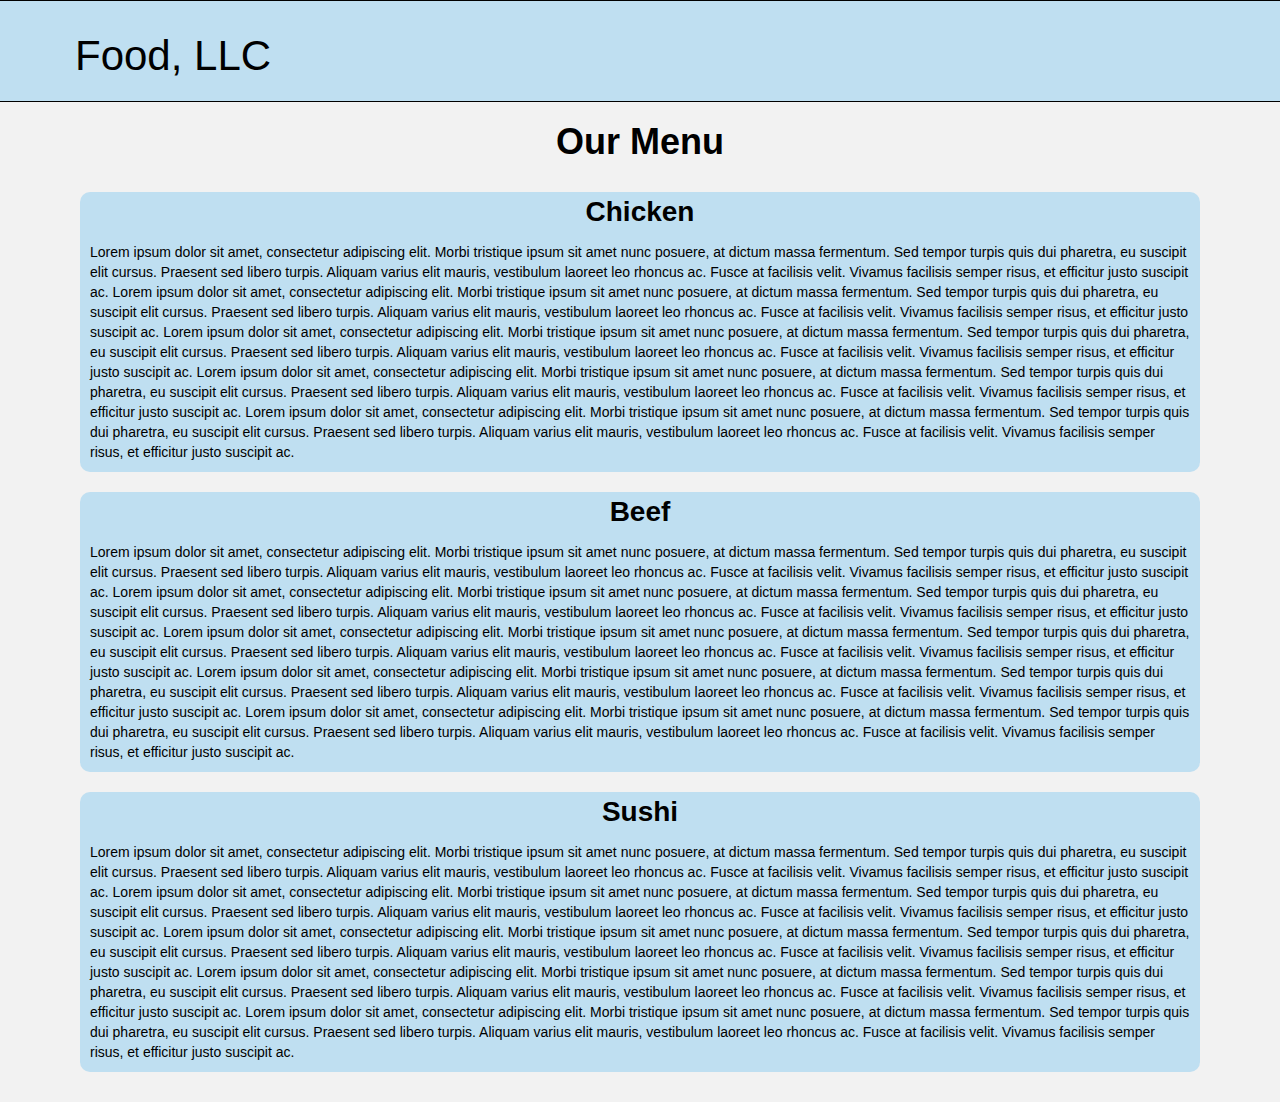
==== mod3_solution/index.html @ deff095a "module 3 assignment" ====
<!doctype html>
<html>
<head>
  <meta charset="utf-8">
  <meta name="viewport" content="width=device-width, initial-scale=1">
  
  <link rel="stylesheet" href="css/bootstrap.min.css">
    <link rel="stylesheet" href="css/styles.css">
  
  <title>Module 3 Solution</title>
</head>
<body>
    <header class="nav-header">
    <nav id="header-nav" class="navbar navbar-default">
      <div class="container">
        <div class="navbar-header">
          <div class="navbar-brand">
            <p class="nav-brand">Food, LLC</p>
          </div>

          <button type="button" class="navbar-toggle collapsed" data-toggle="collapse" data-target="#collapsable-nav" aria-expanded="true">
            <span class="sr-only">Toggle navigation</span>
            <span class="icon-bar"></span>
            <span class="icon-bar"></span>
            <span class="icon-bar"></span>
          </button>
        </div>
        
        <div id="collapsable-nav" class="collapse navbar-collapse">
           <ul id="nav-list" class="nav navbar-nav navbar-right visible-xs">
            <li class="text-center">
              <a href="#chicken-div"><p class="item">Chicken</p></a>
              <hr class="visible-xs">
            </li>            
            <li class="text-center beef-item">
              <a href="#beef-div"><p class="item">Beef</p></a>
              <hr class="visible-xs">
            </li>
            <li class="text-center sushi-item">
              <a href="#sushi-div"><p class="item">Sushi</p></a>
            </li>
          </ul> 
        </div>
      </div>
    </nav>
    </header>

  <h1 class="text-center">Our Menu</h1>

  <div class="row container container-fluid">
  <div class="col-md-12 col-sm-12 col-xs-12" id="menu-div">
    <section>
    <div id="sectionheader">
      Chicken
    </div>
    <p>
      Lorem ipsum dolor sit amet, consectetur adipiscing elit. Morbi tristique ipsum sit amet nunc posuere, at dictum massa fermentum. Sed tempor turpis quis dui pharetra, eu suscipit elit cursus. Praesent sed libero turpis. Aliquam varius elit mauris, vestibulum laoreet leo rhoncus ac. Fusce at facilisis velit. Vivamus facilisis semper risus, et efficitur justo suscipit ac. Lorem ipsum dolor sit amet, consectetur adipiscing elit. Morbi tristique ipsum sit amet nunc posuere, at dictum massa fermentum. Sed tempor turpis quis dui pharetra, eu suscipit elit cursus. Praesent sed libero turpis. Aliquam varius elit mauris, vestibulum laoreet leo rhoncus ac. Fusce at facilisis velit. Vivamus facilisis semper risus, et efficitur justo suscipit ac. Lorem ipsum dolor sit amet, consectetur adipiscing elit. Morbi tristique ipsum sit amet nunc posuere, at dictum massa fermentum. Sed tempor turpis quis dui pharetra, eu suscipit elit cursus. Praesent sed libero turpis. Aliquam varius elit mauris, vestibulum laoreet leo rhoncus ac. Fusce at facilisis velit. Vivamus facilisis semper risus, et efficitur justo suscipit ac. Lorem ipsum dolor sit amet, consectetur adipiscing elit. Morbi tristique ipsum sit amet nunc posuere, at dictum massa fermentum. Sed tempor turpis quis dui pharetra, eu suscipit elit cursus. Praesent sed libero turpis. Aliquam varius elit mauris, vestibulum laoreet leo rhoncus ac. Fusce at facilisis velit. Vivamus facilisis semper risus, et efficitur justo suscipit ac. Lorem ipsum dolor sit amet, consectetur adipiscing elit. Morbi tristique ipsum sit amet nunc posuere, at dictum massa fermentum. Sed tempor turpis quis dui pharetra, eu suscipit elit cursus. Praesent sed libero turpis. Aliquam varius elit mauris, vestibulum laoreet leo rhoncus ac. Fusce at facilisis velit. Vivamus facilisis semper risus, et efficitur justo suscipit ac.
    </p>
    </section>
  </div>
  <div class="col-md-12 col-sm-12 col-xs-12" id="menu-div">
    <section>
    <div id="sectionheader">
      Beef
    </div>
    <p>
      Lorem ipsum dolor sit amet, consectetur adipiscing elit. Morbi tristique ipsum sit amet nunc posuere, at dictum massa fermentum. Sed tempor turpis quis dui pharetra, eu suscipit elit cursus. Praesent sed libero turpis. Aliquam varius elit mauris, vestibulum laoreet leo rhoncus ac. Fusce at facilisis velit. Vivamus facilisis semper risus, et efficitur justo suscipit ac. Lorem ipsum dolor sit amet, consectetur adipiscing elit. Morbi tristique ipsum sit amet nunc posuere, at dictum massa fermentum. Sed tempor turpis quis dui pharetra, eu suscipit elit cursus. Praesent sed libero turpis. Aliquam varius elit mauris, vestibulum laoreet leo rhoncus ac. Fusce at facilisis velit. Vivamus facilisis semper risus, et efficitur justo suscipit ac. Lorem ipsum dolor sit amet, consectetur adipiscing elit. Morbi tristique ipsum sit amet nunc posuere, at dictum massa fermentum. Sed tempor turpis quis dui pharetra, eu suscipit elit cursus. Praesent sed libero turpis. Aliquam varius elit mauris, vestibulum laoreet leo rhoncus ac. Fusce at facilisis velit. Vivamus facilisis semper risus, et efficitur justo suscipit ac. Lorem ipsum dolor sit amet, consectetur adipiscing elit. Morbi tristique ipsum sit amet nunc posuere, at dictum massa fermentum. Sed tempor turpis quis dui pharetra, eu suscipit elit cursus. Praesent sed libero turpis. Aliquam varius elit mauris, vestibulum laoreet leo rhoncus ac. Fusce at facilisis velit. Vivamus facilisis semper risus, et efficitur justo suscipit ac. Lorem ipsum dolor sit amet, consectetur adipiscing elit. Morbi tristique ipsum sit amet nunc posuere, at dictum massa fermentum. Sed tempor turpis quis dui pharetra, eu suscipit elit cursus. Praesent sed libero turpis. Aliquam varius elit mauris, vestibulum laoreet leo rhoncus ac. Fusce at facilisis velit. Vivamus facilisis semper risus, et efficitur justo suscipit ac.
    </p>
    </section>
  </div>
  <div class="col-md-12 col-sm-12 col-xs-12" id="menu-div">
    <section>
    <div id="sectionheader">
      Sushi
    </div>
    <p>
      Lorem ipsum dolor sit amet, consectetur adipiscing elit. Morbi tristique ipsum sit amet nunc posuere, at dictum massa fermentum. Sed tempor turpis quis dui pharetra, eu suscipit elit cursus. Praesent sed libero turpis. Aliquam varius elit mauris, vestibulum laoreet leo rhoncus ac. Fusce at facilisis velit. Vivamus facilisis semper risus, et efficitur justo suscipit ac. Lorem ipsum dolor sit amet, consectetur adipiscing elit. Morbi tristique ipsum sit amet nunc posuere, at dictum massa fermentum. Sed tempor turpis quis dui pharetra, eu suscipit elit cursus. Praesent sed libero turpis. Aliquam varius elit mauris, vestibulum laoreet leo rhoncus ac. Fusce at facilisis velit. Vivamus facilisis semper risus, et efficitur justo suscipit ac. Lorem ipsum dolor sit amet, consectetur adipiscing elit. Morbi tristique ipsum sit amet nunc posuere, at dictum massa fermentum. Sed tempor turpis quis dui pharetra, eu suscipit elit cursus. Praesent sed libero turpis. Aliquam varius elit mauris, vestibulum laoreet leo rhoncus ac. Fusce at facilisis velit. Vivamus facilisis semper risus, et efficitur justo suscipit ac. Lorem ipsum dolor sit amet, consectetur adipiscing elit. Morbi tristique ipsum sit amet nunc posuere, at dictum massa fermentum. Sed tempor turpis quis dui pharetra, eu suscipit elit cursus. Praesent sed libero turpis. Aliquam varius elit mauris, vestibulum laoreet leo rhoncus ac. Fusce at facilisis velit. Vivamus facilisis semper risus, et efficitur justo suscipit ac. Lorem ipsum dolor sit amet, consectetur adipiscing elit. Morbi tristique ipsum sit amet nunc posuere, at dictum massa fermentum. Sed tempor turpis quis dui pharetra, eu suscipit elit cursus. Praesent sed libero turpis. Aliquam varius elit mauris, vestibulum laoreet leo rhoncus ac. Fusce at facilisis velit. Vivamus facilisis semper risus, et efficitur justo suscipit ac.
    </p>
    </section>
  </div>
  </div>

  <script src="js/jquery-2.1.4.min.js"></script>
  <script src="js/bootstrap.min.js"></script>
    <script src="js/script.js"></script>
</body>
</html>
---- mod3_solution/css/styles.css ----
/********** Base styles **********/
h1 {
    color: #000000;
    font-weight: bold;
}

body {
    background-color: #f2f2f2;
}


p {
    padding: 10px;
    margin: 0;
}

.container {
    border: none;
    margin-left: auto;
    margin-right: auto;
    margin-top: 10px;
    margin-bottom: 10px;
    padding: 10px;
}

section {
    border-radius: 10px;
    background-color: #BFDFF1;
    width: 100%;
    color: black;
    position: relative;
    overflow: auto;
}

#sectionheader {
    text-align: center;
    width: 100%;
    font-size: 2em;
    font-weight: bold;
}

#menu-div {
  margin-bottom: 10px;
  margin-top: 10px;
}

.navbar-brand {
  font-size: 2em;
  margin-bottom: 10px;
}

#header-nav {
  border-radius: 0px;
  background-color: #BFDFF1;
  border-top: 1px solid black;
  border-bottom: 1px solid black;
  border-left: 0px solid;
  border-right: 0px solid;
  color: #0000ff;
}


.navbar-header button.navbar-toggle, .navbar-header .icon-bar {
  border: 1px solid #000000;
}
.navbar-header button.navbar-toggle {
  clear: both;
  margin-top: -45px;
}

.nav-header {
  background-color: #000000;
}

.nav-brand {
  color: #000000;
  margin-bottom: 10px;
  font-size: 1.5em;
}

#nav-list {
  color: #000000;
}

hr {
  border-color: #000000;
}

.item {
  color: #000000;
  font-weight: bold;
  font-size: 1.2em;
}
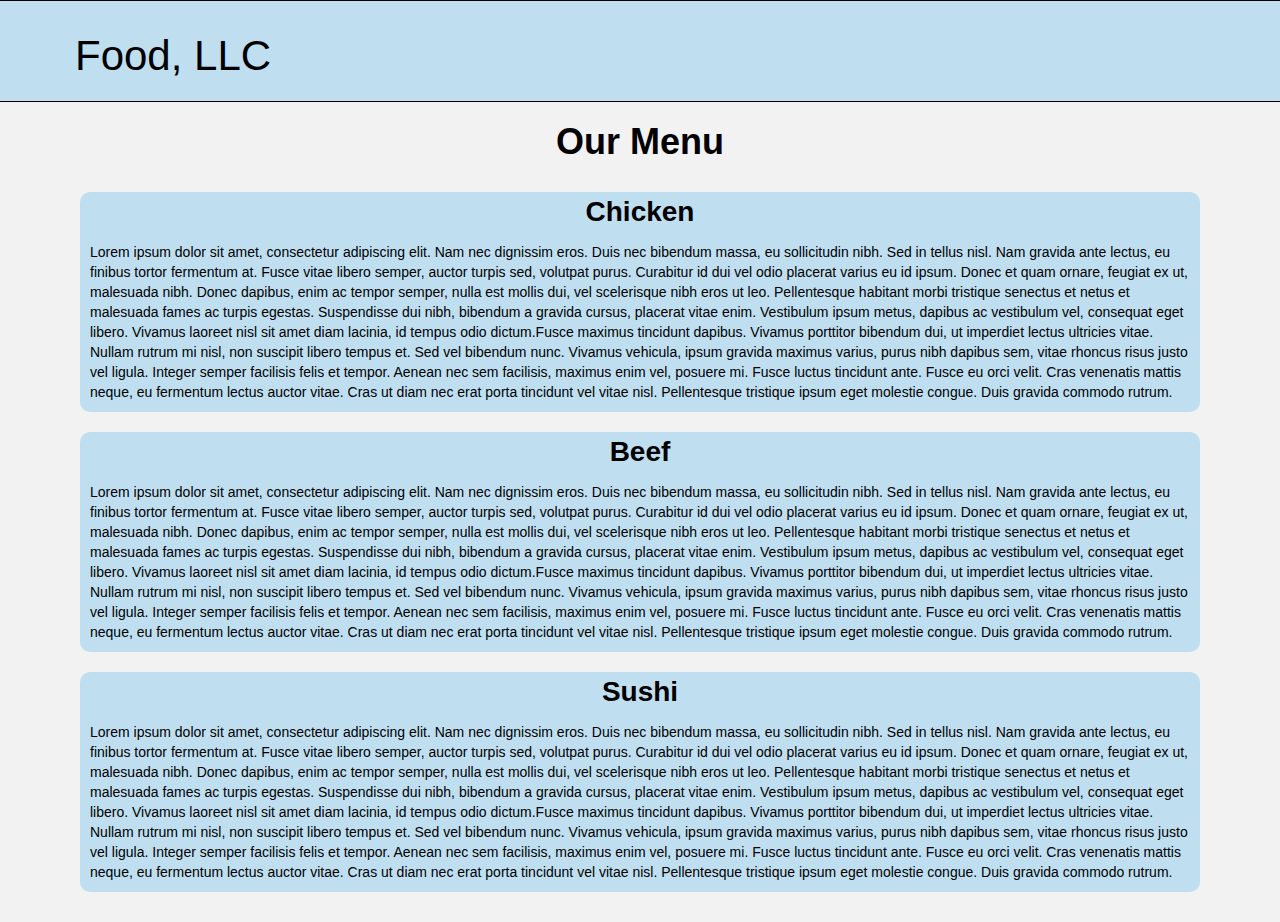
==== commit 5fea1c26: "Module 3 Assignment" ====
--- a/mod3_solution/index.html
+++ b/mod3_solution/index.html
@@ -54,7 +54,7 @@
       Chicken
     </div>
     <p>
-      Lorem ipsum dolor sit amet, consectetur adipiscing elit. Morbi tristique ipsum sit amet nunc posuere, at dictum massa fermentum. Sed tempor turpis quis dui pharetra, eu suscipit elit cursus. Praesent sed libero turpis. Aliquam varius elit mauris, vestibulum laoreet leo rhoncus ac. Fusce at facilisis velit. Vivamus facilisis semper risus, et efficitur justo suscipit ac. Lorem ipsum dolor sit amet, consectetur adipiscing elit. Morbi tristique ipsum sit amet nunc posuere, at dictum massa fermentum. Sed tempor turpis quis dui pharetra, eu suscipit elit cursus. Praesent sed libero turpis. Aliquam varius elit mauris, vestibulum laoreet leo rhoncus ac. Fusce at facilisis velit. Vivamus facilisis semper risus, et efficitur justo suscipit ac. Lorem ipsum dolor sit amet, consectetur adipiscing elit. Morbi tristique ipsum sit amet nunc posuere, at dictum massa fermentum. Sed tempor turpis quis dui pharetra, eu suscipit elit cursus. Praesent sed libero turpis. Aliquam varius elit mauris, vestibulum laoreet leo rhoncus ac. Fusce at facilisis velit. Vivamus facilisis semper risus, et efficitur justo suscipit ac. Lorem ipsum dolor sit amet, consectetur adipiscing elit. Morbi tristique ipsum sit amet nunc posuere, at dictum massa fermentum. Sed tempor turpis quis dui pharetra, eu suscipit elit cursus. Praesent sed libero turpis. Aliquam varius elit mauris, vestibulum laoreet leo rhoncus ac. Fusce at facilisis velit. Vivamus facilisis semper risus, et efficitur justo suscipit ac. Lorem ipsum dolor sit amet, consectetur adipiscing elit. Morbi tristique ipsum sit amet nunc posuere, at dictum massa fermentum. Sed tempor turpis quis dui pharetra, eu suscipit elit cursus. Praesent sed libero turpis. Aliquam varius elit mauris, vestibulum laoreet leo rhoncus ac. Fusce at facilisis velit. Vivamus facilisis semper risus, et efficitur justo suscipit ac.
+      Lorem ipsum dolor sit amet, consectetur adipiscing elit. Nam nec dignissim eros. Duis nec bibendum massa, eu sollicitudin nibh. Sed in tellus nisl. Nam gravida ante lectus, eu finibus tortor fermentum at. Fusce vitae libero semper, auctor turpis sed, volutpat purus. Curabitur id dui vel odio placerat varius eu id ipsum. Donec et quam ornare, feugiat ex ut, malesuada nibh. Donec dapibus, enim ac tempor semper, nulla est mollis dui, vel scelerisque nibh eros ut leo. Pellentesque habitant morbi tristique senectus et netus et malesuada fames ac turpis egestas. Suspendisse dui nibh, bibendum a gravida cursus, placerat vitae enim. Vestibulum ipsum metus, dapibus ac vestibulum vel, consequat eget libero. Vivamus laoreet nisl sit amet diam lacinia, id tempus odio dictum.Fusce maximus tincidunt dapibus. Vivamus porttitor bibendum dui, ut imperdiet lectus ultricies vitae. Nullam rutrum mi nisl, non suscipit libero tempus et. Sed vel bibendum nunc. Vivamus vehicula, ipsum gravida maximus varius, purus nibh dapibus sem, vitae rhoncus risus justo vel ligula. Integer semper facilisis felis et tempor. Aenean nec sem facilisis, maximus enim vel, posuere mi. Fusce luctus tincidunt ante. Fusce eu orci velit. Cras venenatis mattis neque, eu fermentum lectus auctor vitae. Cras ut diam nec erat porta tincidunt vel vitae nisl. Pellentesque tristique ipsum eget molestie congue. Duis gravida commodo rutrum.
     </p>
     </section>
   </div>
@@ -64,7 +64,7 @@
       Beef
     </div>
     <p>
-      Lorem ipsum dolor sit amet, consectetur adipiscing elit. Morbi tristique ipsum sit amet nunc posuere, at dictum massa fermentum. Sed tempor turpis quis dui pharetra, eu suscipit elit cursus. Praesent sed libero turpis. Aliquam varius elit mauris, vestibulum laoreet leo rhoncus ac. Fusce at facilisis velit. Vivamus facilisis semper risus, et efficitur justo suscipit ac. Lorem ipsum dolor sit amet, consectetur adipiscing elit. Morbi tristique ipsum sit amet nunc posuere, at dictum massa fermentum. Sed tempor turpis quis dui pharetra, eu suscipit elit cursus. Praesent sed libero turpis. Aliquam varius elit mauris, vestibulum laoreet leo rhoncus ac. Fusce at facilisis velit. Vivamus facilisis semper risus, et efficitur justo suscipit ac. Lorem ipsum dolor sit amet, consectetur adipiscing elit. Morbi tristique ipsum sit amet nunc posuere, at dictum massa fermentum. Sed tempor turpis quis dui pharetra, eu suscipit elit cursus. Praesent sed libero turpis. Aliquam varius elit mauris, vestibulum laoreet leo rhoncus ac. Fusce at facilisis velit. Vivamus facilisis semper risus, et efficitur justo suscipit ac. Lorem ipsum dolor sit amet, consectetur adipiscing elit. Morbi tristique ipsum sit amet nunc posuere, at dictum massa fermentum. Sed tempor turpis quis dui pharetra, eu suscipit elit cursus. Praesent sed libero turpis. Aliquam varius elit mauris, vestibulum laoreet leo rhoncus ac. Fusce at facilisis velit. Vivamus facilisis semper risus, et efficitur justo suscipit ac. Lorem ipsum dolor sit amet, consectetur adipiscing elit. Morbi tristique ipsum sit amet nunc posuere, at dictum massa fermentum. Sed tempor turpis quis dui pharetra, eu suscipit elit cursus. Praesent sed libero turpis. Aliquam varius elit mauris, vestibulum laoreet leo rhoncus ac. Fusce at facilisis velit. Vivamus facilisis semper risus, et efficitur justo suscipit ac.
+      Lorem ipsum dolor sit amet, consectetur adipiscing elit. Nam nec dignissim eros. Duis nec bibendum massa, eu sollicitudin nibh. Sed in tellus nisl. Nam gravida ante lectus, eu finibus tortor fermentum at. Fusce vitae libero semper, auctor turpis sed, volutpat purus. Curabitur id dui vel odio placerat varius eu id ipsum. Donec et quam ornare, feugiat ex ut, malesuada nibh. Donec dapibus, enim ac tempor semper, nulla est mollis dui, vel scelerisque nibh eros ut leo. Pellentesque habitant morbi tristique senectus et netus et malesuada fames ac turpis egestas. Suspendisse dui nibh, bibendum a gravida cursus, placerat vitae enim. Vestibulum ipsum metus, dapibus ac vestibulum vel, consequat eget libero. Vivamus laoreet nisl sit amet diam lacinia, id tempus odio dictum.Fusce maximus tincidunt dapibus. Vivamus porttitor bibendum dui, ut imperdiet lectus ultricies vitae. Nullam rutrum mi nisl, non suscipit libero tempus et. Sed vel bibendum nunc. Vivamus vehicula, ipsum gravida maximus varius, purus nibh dapibus sem, vitae rhoncus risus justo vel ligula. Integer semper facilisis felis et tempor. Aenean nec sem facilisis, maximus enim vel, posuere mi. Fusce luctus tincidunt ante. Fusce eu orci velit. Cras venenatis mattis neque, eu fermentum lectus auctor vitae. Cras ut diam nec erat porta tincidunt vel vitae nisl. Pellentesque tristique ipsum eget molestie congue. Duis gravida commodo rutrum.
     </p>
     </section>
   </div>
@@ -74,7 +74,7 @@
       Sushi
     </div>
     <p>
-      Lorem ipsum dolor sit amet, consectetur adipiscing elit. Morbi tristique ipsum sit amet nunc posuere, at dictum massa fermentum. Sed tempor turpis quis dui pharetra, eu suscipit elit cursus. Praesent sed libero turpis. Aliquam varius elit mauris, vestibulum laoreet leo rhoncus ac. Fusce at facilisis velit. Vivamus facilisis semper risus, et efficitur justo suscipit ac. Lorem ipsum dolor sit amet, consectetur adipiscing elit. Morbi tristique ipsum sit amet nunc posuere, at dictum massa fermentum. Sed tempor turpis quis dui pharetra, eu suscipit elit cursus. Praesent sed libero turpis. Aliquam varius elit mauris, vestibulum laoreet leo rhoncus ac. Fusce at facilisis velit. Vivamus facilisis semper risus, et efficitur justo suscipit ac. Lorem ipsum dolor sit amet, consectetur adipiscing elit. Morbi tristique ipsum sit amet nunc posuere, at dictum massa fermentum. Sed tempor turpis quis dui pharetra, eu suscipit elit cursus. Praesent sed libero turpis. Aliquam varius elit mauris, vestibulum laoreet leo rhoncus ac. Fusce at facilisis velit. Vivamus facilisis semper risus, et efficitur justo suscipit ac. Lorem ipsum dolor sit amet, consectetur adipiscing elit. Morbi tristique ipsum sit amet nunc posuere, at dictum massa fermentum. Sed tempor turpis quis dui pharetra, eu suscipit elit cursus. Praesent sed libero turpis. Aliquam varius elit mauris, vestibulum laoreet leo rhoncus ac. Fusce at facilisis velit. Vivamus facilisis semper risus, et efficitur justo suscipit ac. Lorem ipsum dolor sit amet, consectetur adipiscing elit. Morbi tristique ipsum sit amet nunc posuere, at dictum massa fermentum. Sed tempor turpis quis dui pharetra, eu suscipit elit cursus. Praesent sed libero turpis. Aliquam varius elit mauris, vestibulum laoreet leo rhoncus ac. Fusce at facilisis velit. Vivamus facilisis semper risus, et efficitur justo suscipit ac.
+      Lorem ipsum dolor sit amet, consectetur adipiscing elit. Nam nec dignissim eros. Duis nec bibendum massa, eu sollicitudin nibh. Sed in tellus nisl. Nam gravida ante lectus, eu finibus tortor fermentum at. Fusce vitae libero semper, auctor turpis sed, volutpat purus. Curabitur id dui vel odio placerat varius eu id ipsum. Donec et quam ornare, feugiat ex ut, malesuada nibh. Donec dapibus, enim ac tempor semper, nulla est mollis dui, vel scelerisque nibh eros ut leo. Pellentesque habitant morbi tristique senectus et netus et malesuada fames ac turpis egestas. Suspendisse dui nibh, bibendum a gravida cursus, placerat vitae enim. Vestibulum ipsum metus, dapibus ac vestibulum vel, consequat eget libero. Vivamus laoreet nisl sit amet diam lacinia, id tempus odio dictum.Fusce maximus tincidunt dapibus. Vivamus porttitor bibendum dui, ut imperdiet lectus ultricies vitae. Nullam rutrum mi nisl, non suscipit libero tempus et. Sed vel bibendum nunc. Vivamus vehicula, ipsum gravida maximus varius, purus nibh dapibus sem, vitae rhoncus risus justo vel ligula. Integer semper facilisis felis et tempor. Aenean nec sem facilisis, maximus enim vel, posuere mi. Fusce luctus tincidunt ante. Fusce eu orci velit. Cras venenatis mattis neque, eu fermentum lectus auctor vitae. Cras ut diam nec erat porta tincidunt vel vitae nisl. Pellentesque tristique ipsum eget molestie congue. Duis gravida commodo rutrum.
     </p>
     </section>
   </div>
